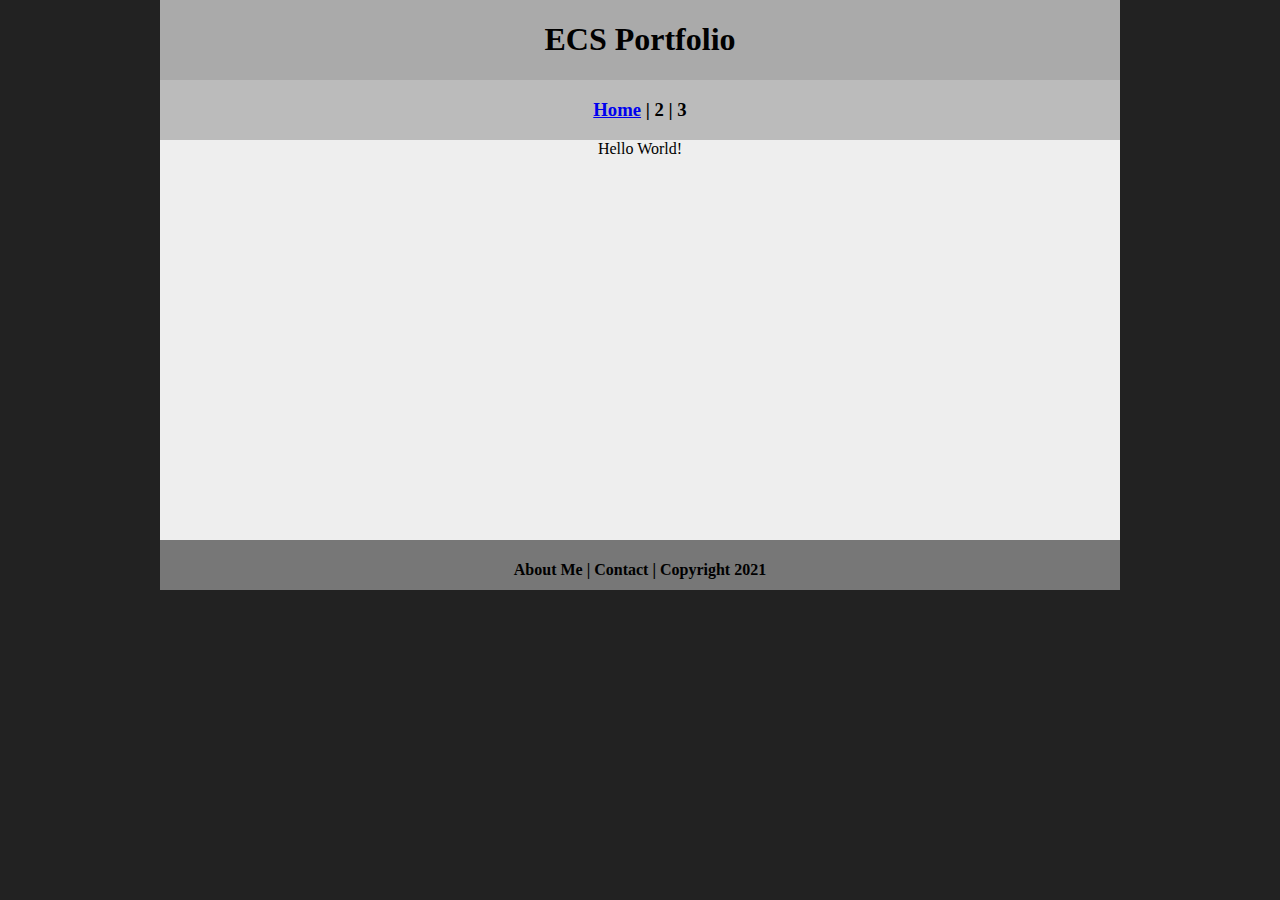
==== index.html @ 51f66b01 "Add files via upload" ====
<!DOCTYPE html>
<html class="homePage">
<head>
	<!-- This is a comment! Text here will be ignored by the browser. -->
	<meta charset="UTF-8">
	<title>My Portfolio</title>
	<link href="myCSS.css" rel="stylesheet" type="text/css">
</head>
<body>
<div class="container">
  <div class="header">
  	<h1>ECS Portfolio</h1>
  </div>
  <div class="nav">
    <h3><a href="index.html">Home</a> | 2 | 3</h3>
  </div>
  <div class="content">Hello World!</div>
  <div class="footer">
    <h4>About Me | Contact | Copyright 2021</h4>
  </div>
</div>
</body>
</html>
---- myCSS.css ----
@charset "UTF-8";
/* This is a comment! Text here will be ignored by the browser. */
body {
	margin: 0 auto;
}
.homePage {
	background: #222222;
}
.container {
	width: 960px;
	margin: 0 auto;
}
.header {
	background: #AAAAAA;
	text-align: center;
	margin: 0px;
	padding: 5;
	float: left;
	width: 100%;
	height: 80px;
	
}
.nav {
	background: #BBBBBB;
	margin: 0px;
	padding: 5;
	float: left;
	width: 100%;
	height: 60px;
	text-align: center;
}
.content {
	background: #EEEEEE;
	margin: 0px;
	float: left;
	width: 100%;
	height: 400px;
	text-align: center;
}
.footer {
	background: #777777;
	margin: 0px;
	float: left;
	width: 100%;
	height: 50px;
	text-align: center;
}
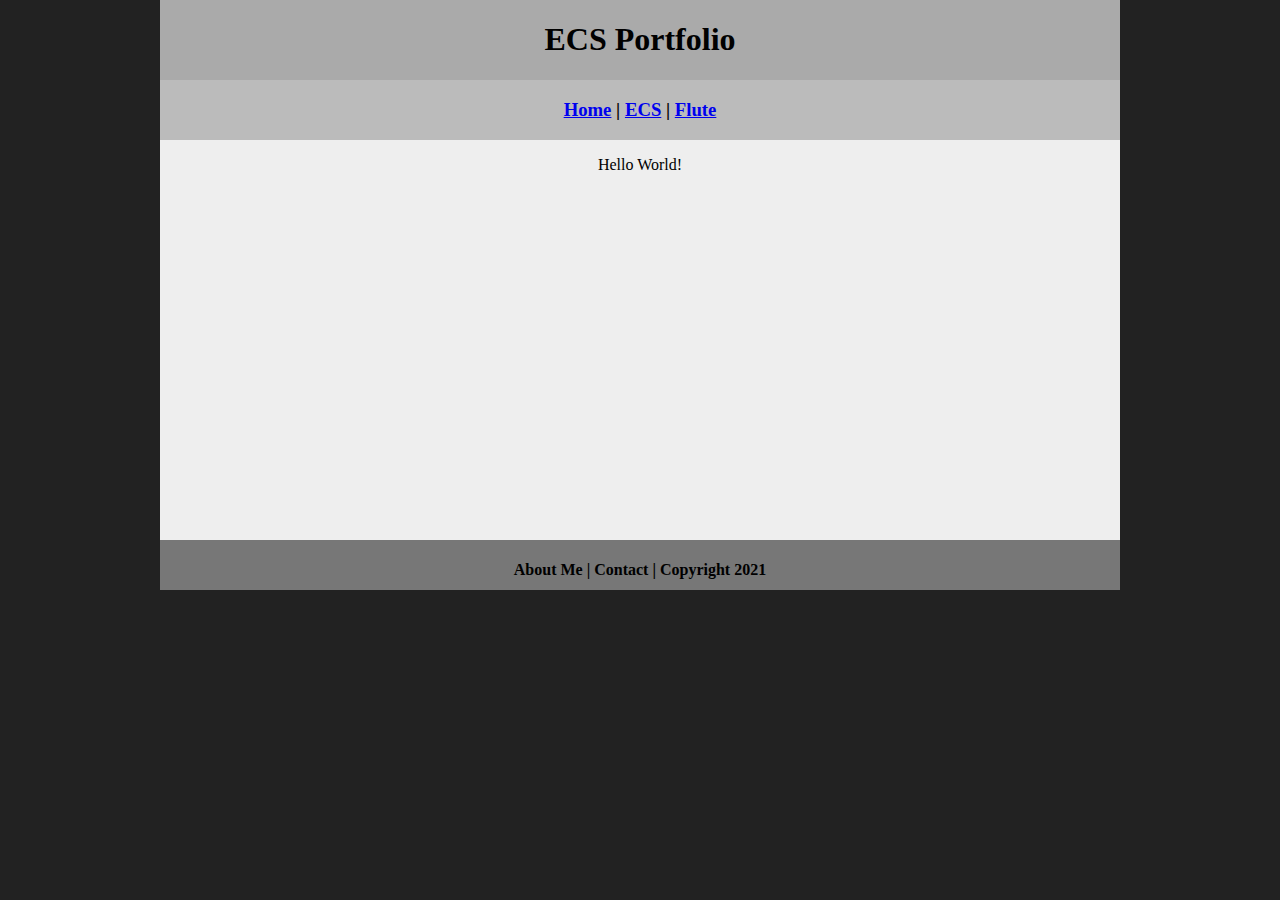
==== commit eba41fbd: "Update index.html" ====
--- a/index.html
+++ b/index.html
@@ -1,23 +1,25 @@
 <!DOCTYPE html>
 <html class="homePage">
-<head>
-	<!-- This is a comment! Text here will be ignored by the browser. -->
-	<meta charset="UTF-8">
-	<title>My Portfolio</title>
-	<link href="myCSS.css" rel="stylesheet" type="text/css">
-</head>
-<body>
-<div class="container">
-  <div class="header">
-  	<h1>ECS Portfolio</h1>
-  </div>
-  <div class="nav">
-    <h3><a href="index.html">Home</a> | 2 | 3</h3>
-  </div>
-  <div class="content">Hello World!</div>
-  <div class="footer">
-    <h4>About Me | Contact | Copyright 2021</h4>
-  </div>
-</div>
-</body>
+   <head>
+      <!-- This is a comment! Text here will be ignored by the browser. -->
+      <meta charset="UTF-8">
+      <title>ECS Portfolio 2024</title>
+      <link href="myCSS.css" rel="stylesheet" type="text/css">
+   </head>
+   <body>
+      <div class="container">
+         <div class="header">
+            <h1>ECS Portfolio</h1>
+         </div>
+         <div class="nav">
+            <h3> <a href="index.html">Home</a> | <a href="ecs/index.html">ECS</a> | <a href="flute/index.html">Flute</a> </h3>
+         </div>
+         <div class="content">
+            <p>Hello World!</p>
+         </div>
+         <div class="footer">
+            <h4>About Me | Contact | Copyright 2021</h4>
+         </div>
+      </div>
+   </body>
 </html>
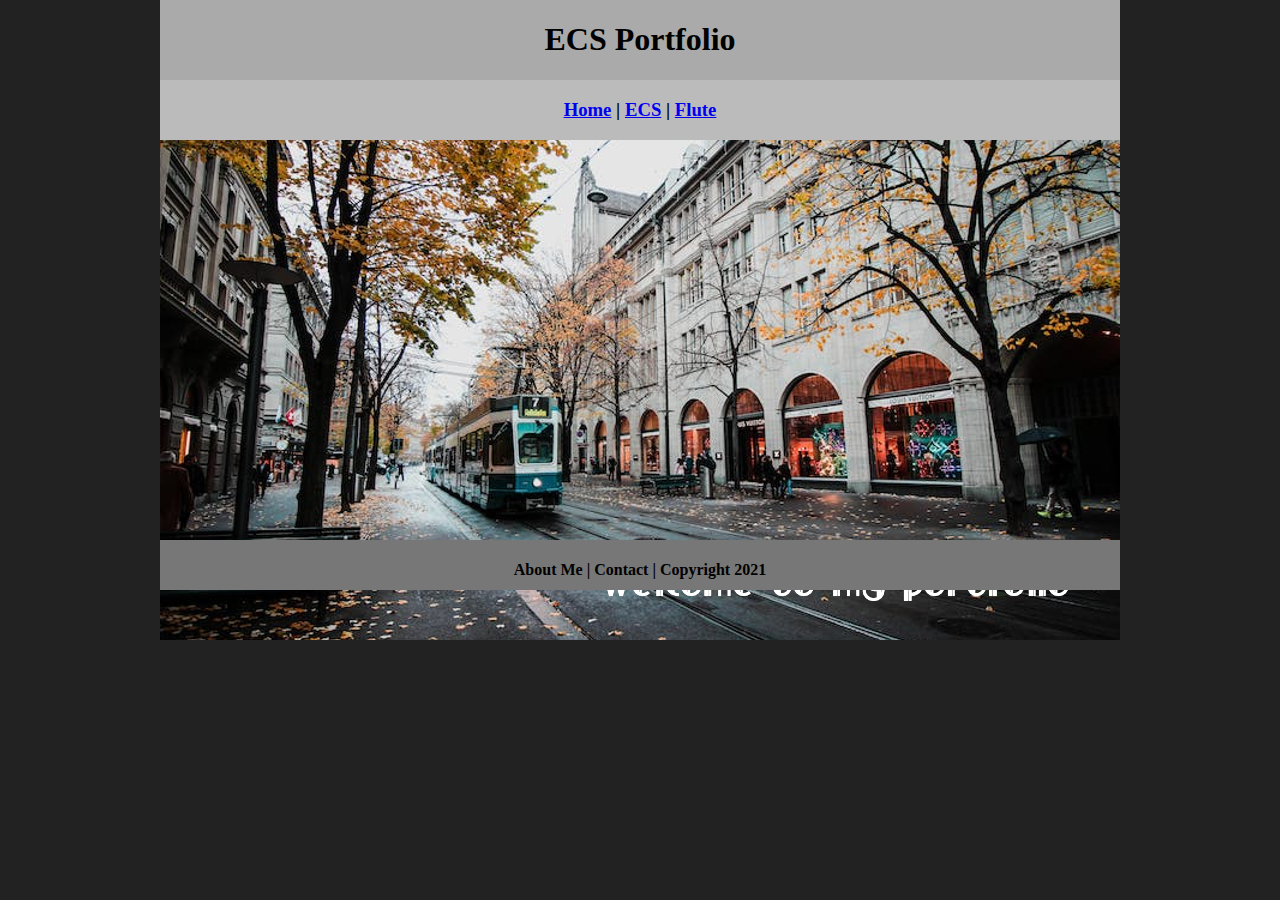
==== commit 757e4d3e: "Update index.html" ====
--- a/index.html
+++ b/index.html
@@ -15,7 +15,7 @@
             <h3> <a href="index.html">Home</a> | <a href="ecs/index.html">ECS</a> | <a href="flute/index.html">Flute</a> </h3>
          </div>
          <div class="content">
-            <p>Hello World!</p>
+           <img src="images/welcome.png" alt="Welcome" width="960" >  
          </div>
          <div class="footer">
             <h4>About Me | Contact | Copyright 2021</h4>
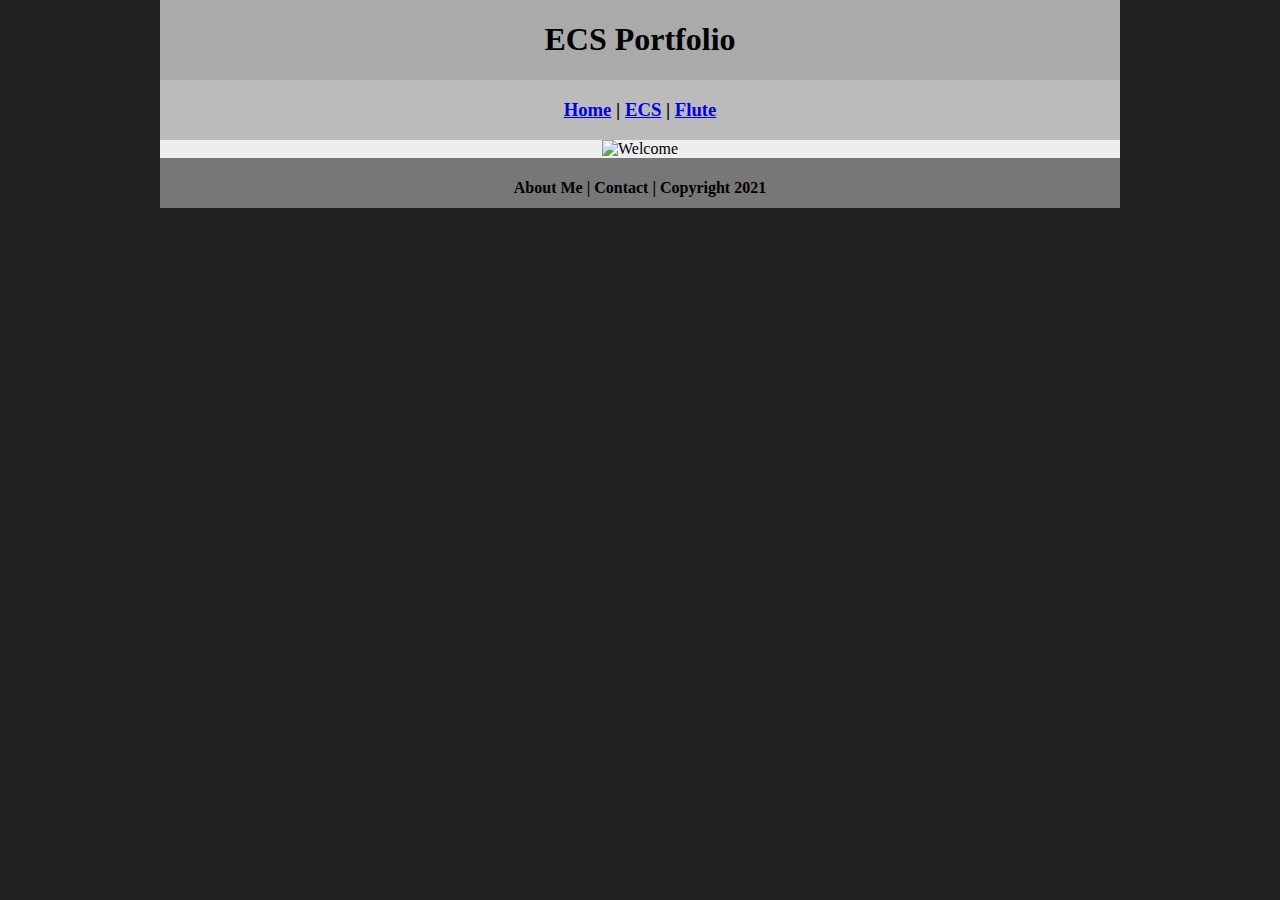
==== commit 266c06f1: "Update index.html" ====
--- a/index.html
+++ b/index.html
@@ -15,7 +15,7 @@
             <h3> <a href="index.html">Home</a> | <a href="ecs/index.html">ECS</a> | <a href="flute/index.html">Flute</a> </h3>
          </div>
          <div class="content">
-           <img src="images/welcome.png" alt="Welcome" width="960" >  
+           <img src="images/babyme.png" alt="Welcome" width="960" >  
          </div>
          <div class="footer">
             <h4>About Me | Contact | Copyright 2021</h4>
--- a/myCSS.css
+++ b/myCSS.css
@@ -17,8 +17,7 @@
 	padding: 5;
 	float: left;
 	width: 100%;
-	height: 80px;
-	
+	height: 80px;	
 }
 .nav {
 	background: #BBBBBB;
@@ -34,7 +33,6 @@
 	margin: 0px;
 	float: left;
 	width: 100%;
-	height: 400px;
 	text-align: center;
 }
 .footer {
@@ -44,4 +42,4 @@
 	width: 100%;
 	height: 50px;
 	text-align: center;
-}+}
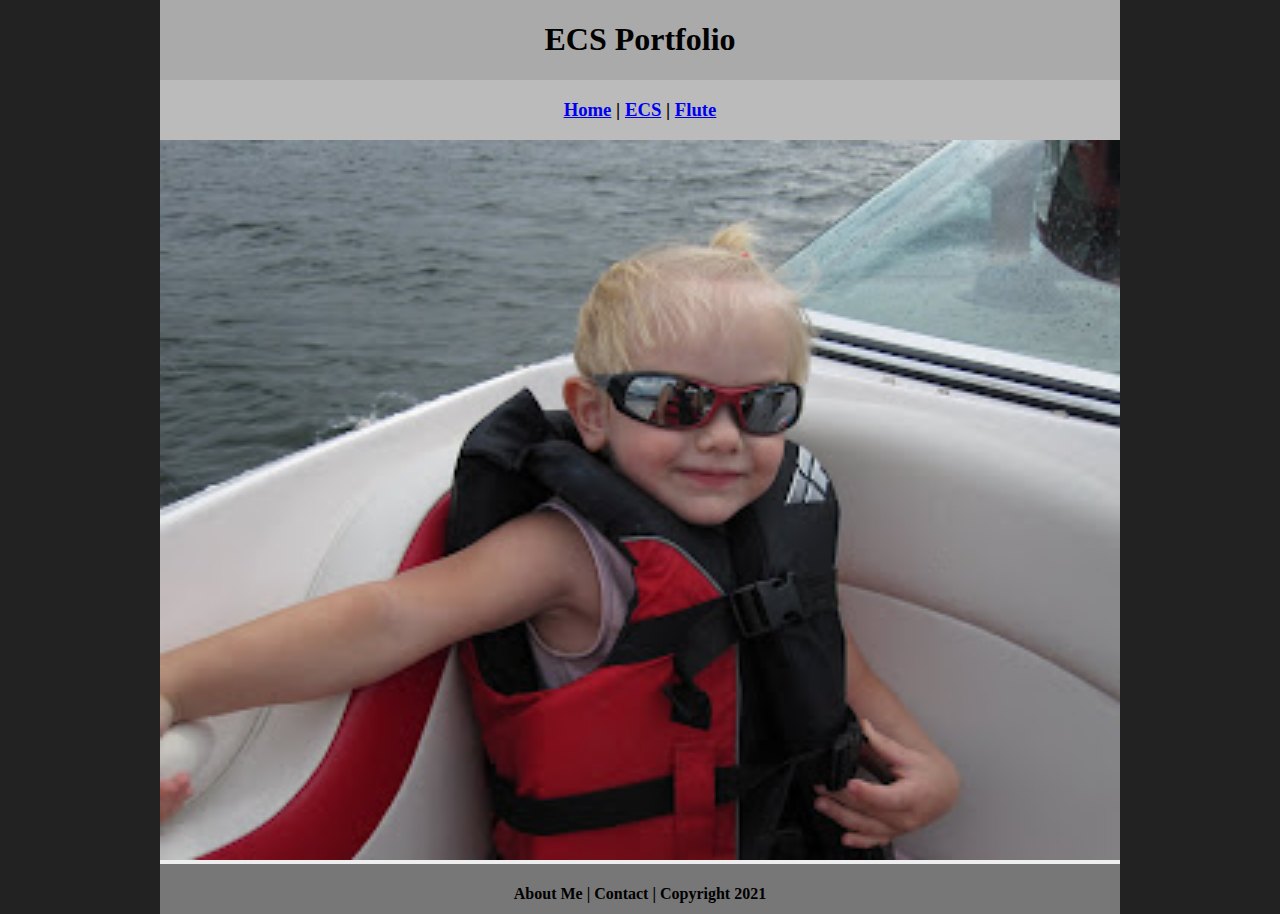
==== commit ef08e923: "Update index.html" ====
--- a/index.html
+++ b/index.html
@@ -15,7 +15,7 @@
             <h3> <a href="index.html">Home</a> | <a href="ecs/index.html">ECS</a> | <a href="flute/index.html">Flute</a> </h3>
          </div>
          <div class="content">
-           <img src="images/babyme.png" alt="Welcome" width="960" >  
+           <img src="images/babyme.jpg" alt="Welcome" width="960" >  
          </div>
          <div class="footer">
             <h4>About Me | Contact | Copyright 2021</h4>
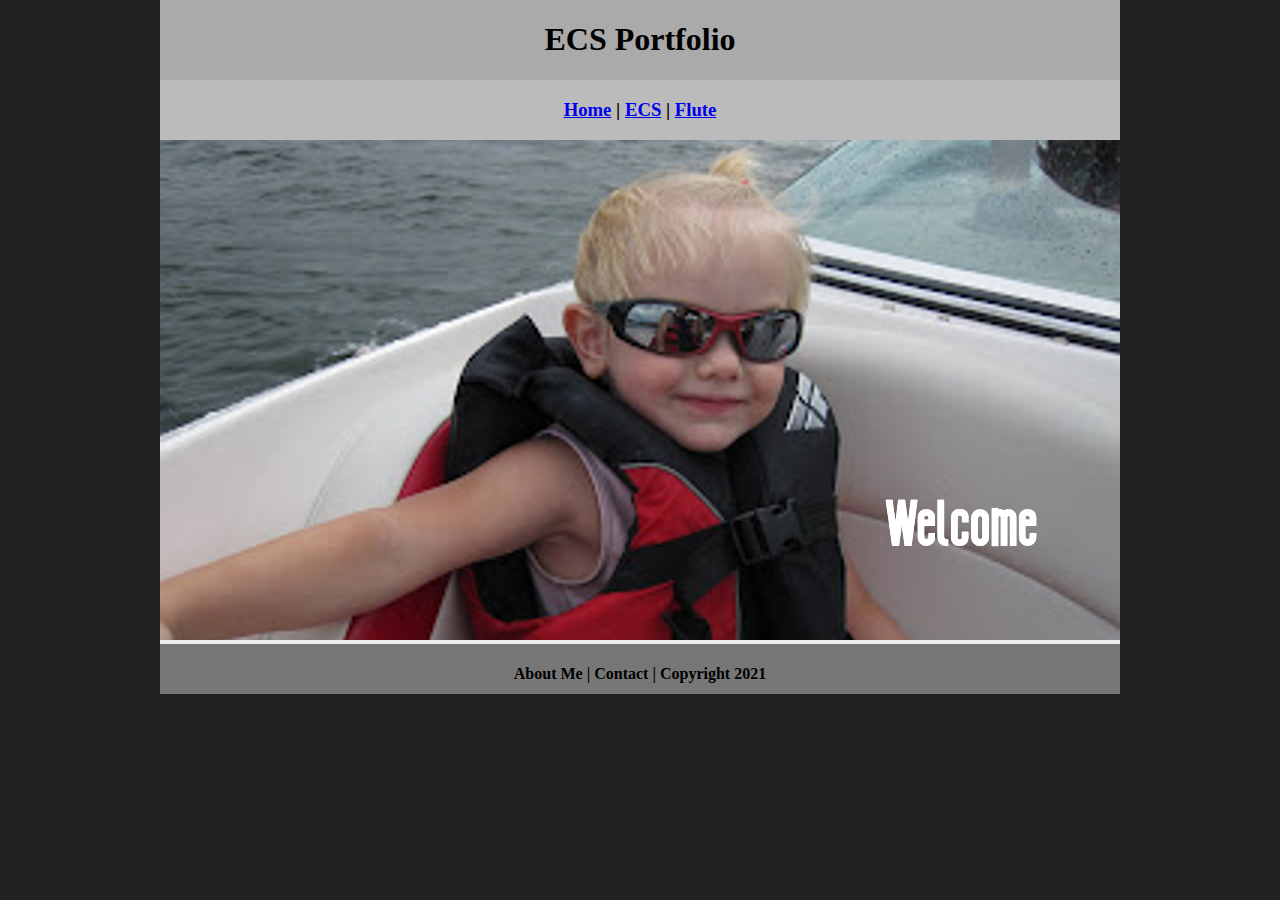
==== commit a1392bec: "Update index.html" ====
--- a/index.html
+++ b/index.html
@@ -15,7 +15,7 @@
             <h3> <a href="index.html">Home</a> | <a href="ecs/index.html">ECS</a> | <a href="flute/index.html">Flute</a> </h3>
          </div>
          <div class="content">
-           <img src="images/babyme.jpg" alt="Welcome" width="960" >  
+           <img src="images/babyme.png" alt="Welcome" width="960" >  
          </div>
          <div class="footer">
             <h4>About Me | Contact | Copyright 2021</h4>
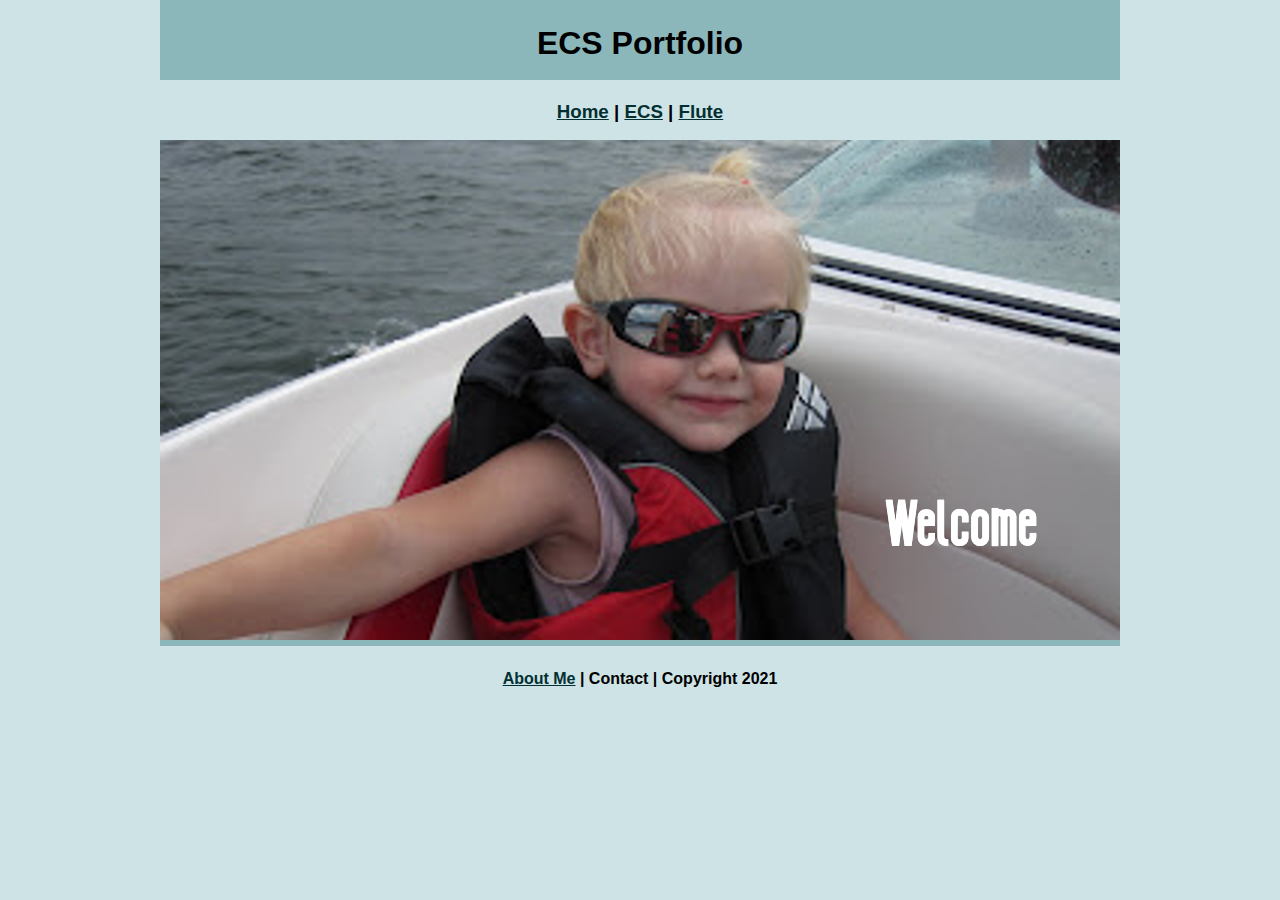
==== commit 1bb47145: "Update index.html" ====
--- a/index.html
+++ b/index.html
@@ -18,7 +18,7 @@
            <img src="images/babyme.png" alt="Welcome" width="960" >  
          </div>
          <div class="footer">
-            <h4>About Me | Contact | Copyright 2021</h4>
+            <h4> <a href="aboutme.html">About Me</a> | Contact | Copyright 2021</h4>
          </div>
       </div>
    </body>
--- a/myCSS.css
+++ b/myCSS.css
@@ -2,16 +2,15 @@
 /* This is a comment! Text here will be ignored by the browser. */
 body {
 	margin: 0 auto;
-}
+font: 100%/1.4 Rockwell, Arial, Helvetica, sans-serif}
 .homePage {
-	background: #222222;
-}
+	background: #CDE3E5;
 .container {
 	width: 960px;
 	margin: 0 auto;
 }
 .header {
-	background: #AAAAAA;
+	background: #8BB7BB;
 	text-align: center;
 	margin: 0px;
 	padding: 5;
@@ -20,7 +19,7 @@
 	height: 80px;	
 }
 .nav {
-	background: #BBBBBB;
+	background: #CDE3E5;
 	margin: 0px;
 	padding: 5;
 	float: left;
@@ -29,17 +28,27 @@
 	text-align: center;
 }
 .content {
-	background: #EEEEEE;
+	background: #8BB7BB;
 	margin: 0px;
 	float: left;
 	width: 100%;
 	text-align: center;
 }
 .footer {
-	background: #777777;
+	background: #CDE3E5;
 	margin: 0px;
 	float: left;
 	width: 100%;
 	height: 50px;
 	text-align: center;
 }
+
+a:link {
+     color: #032F33;
+}
+a:visited {
+     color: #000;
+}
+a:hover, a:active, a:focus { 
+     text-decoration: underline;
+}
